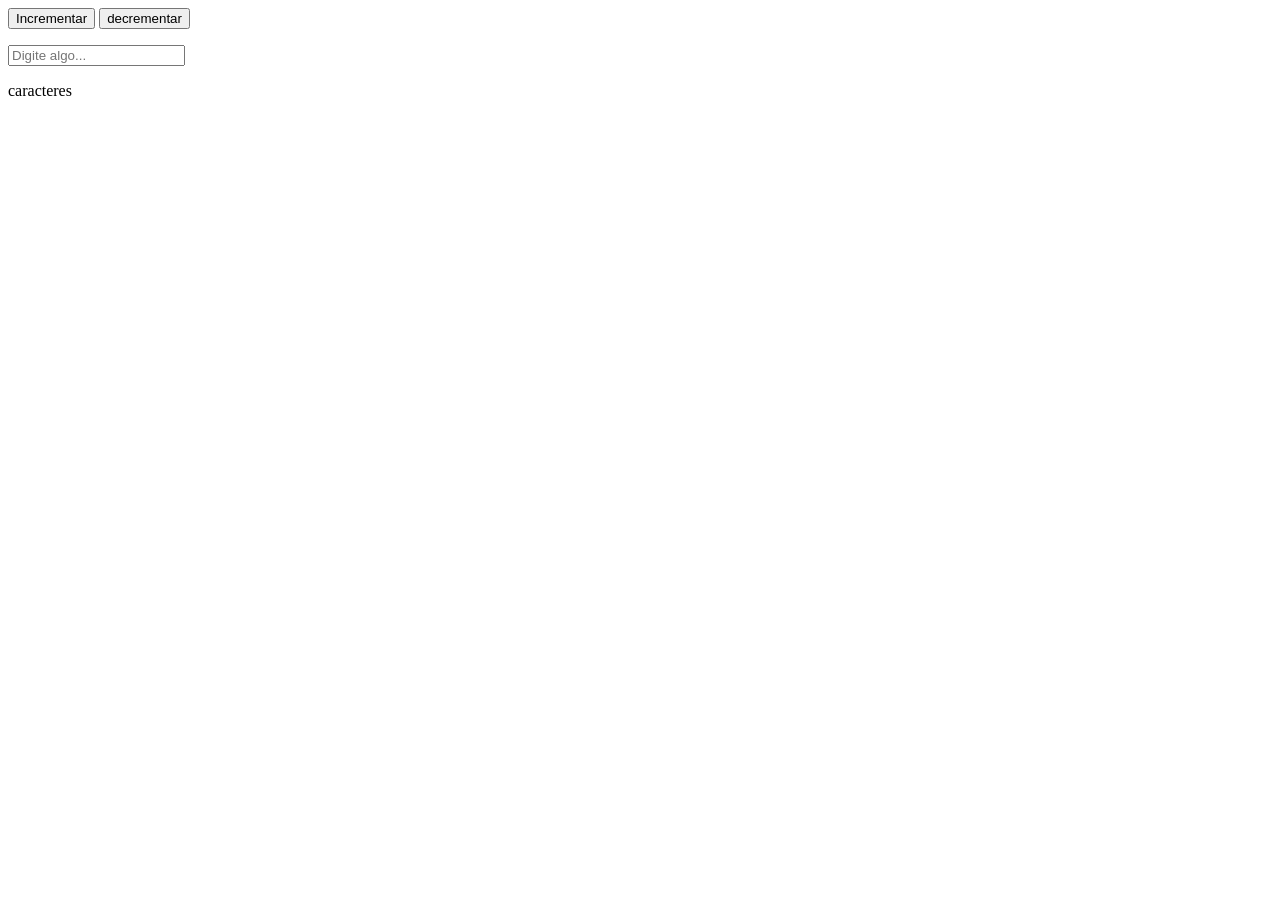
==== atividade2-DOM-conceitos-basicos/index.html @ de910d2d "começando" ====
<!DOCTYPE html>
<html lang="pt-br">
<head>
  <meta charset="UTF-8">
  <meta name="viewport" content="width=device-width, initial-scale=1.0">
  <title>Document</title>
</head>
<body>
  <button id="incrementar">Incrementar</button>
  <button id="decrementar">decrementar</button>
  <p id="result"></p>

  <input type="text" id="texto-dinamico" placeholder="Digite algo...">
  <p><span id="texto-caracteres"></span> caracteres</p>

  <script src="main.js"></script>
</body>
</html>
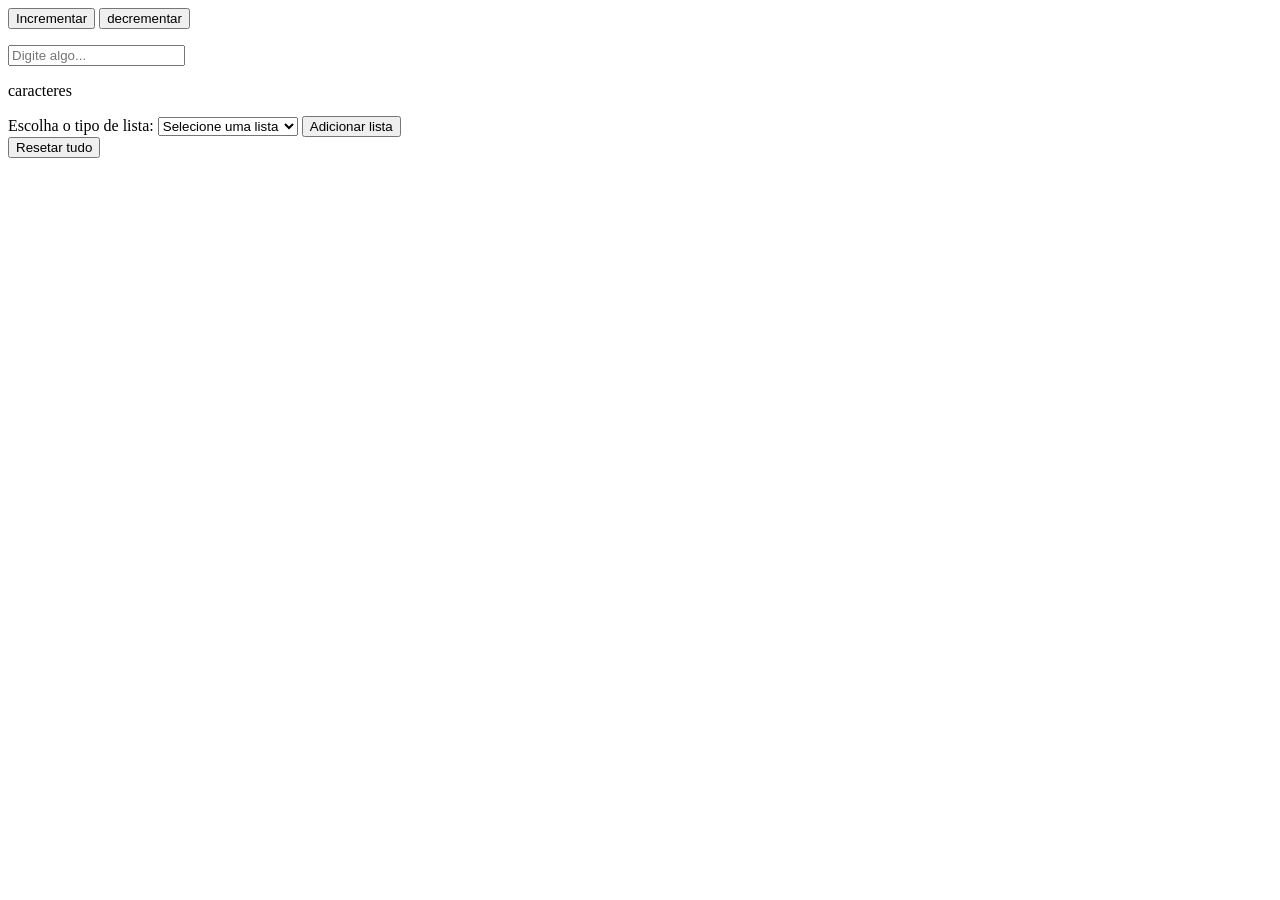
==== commit dffdaacc: "terminado" ====
--- a/atividade2-DOM-conceitos-basicos/index.html
+++ b/atividade2-DOM-conceitos-basicos/index.html
@@ -1,18 +1,33 @@
-<!DOCTYPE html>
+<!doctype html>
 <html lang="pt-br">
-<head>
-  <meta charset="UTF-8">
-  <meta name="viewport" content="width=device-width, initial-scale=1.0">
-  <title>Document</title>
-</head>
-<body>
-  <button id="incrementar">Incrementar</button>
-  <button id="decrementar">decrementar</button>
-  <p id="result"></p>
+  <head>
+    <meta charset="UTF-8" />
+    <meta name="viewport" content="width=device-width, initial-scale=1.0" />
+    <title>Document</title>
+  </head>
+  <body>
+    <!-- 1 - Contador de Click -->
+    <button id="incrementar">Incrementar</button>
+    <button id="decrementar">decrementar</button>
+    <p id="result"></p>
 
-  <input type="text" id="texto-dinamico" placeholder="Digite algo...">
-  <p><span id="texto-caracteres"></span> caracteres</p>
+    <!-- 2 - Contar caractere e adicionar -->
+    <input type="text" id="texto-dinamico" placeholder="Digite algo..." />
+    <p><span id="texto-caracteres"></span> caracteres</p>
+    <div id="lista"></div>
 
-  <script src="main.js"></script>
-</body>
-</html>+    <!-- 3 - Escolher tipo de lista -->
+    <label for="escolher-lista">Escolha o tipo de lista:</label>
+    <select name="escolher-lista" id="escolher-lista">
+      <option value="" disabled selected hidden>Selecione uma lista</option>
+      <option value="ol">Lista Ordenada</option>
+      <option value="ul">Lista não Ordenada</option>
+    </select>
+    <button id="btn-add-lista">Adicionar lista</button>
+    <div id="mostrarLista"></div>
+
+    <!-- Resetar tudo -->
+    <button id="btn-resetar">Resetar tudo</button>
+    <script src="main.js"></script>
+  </body>
+</html>
